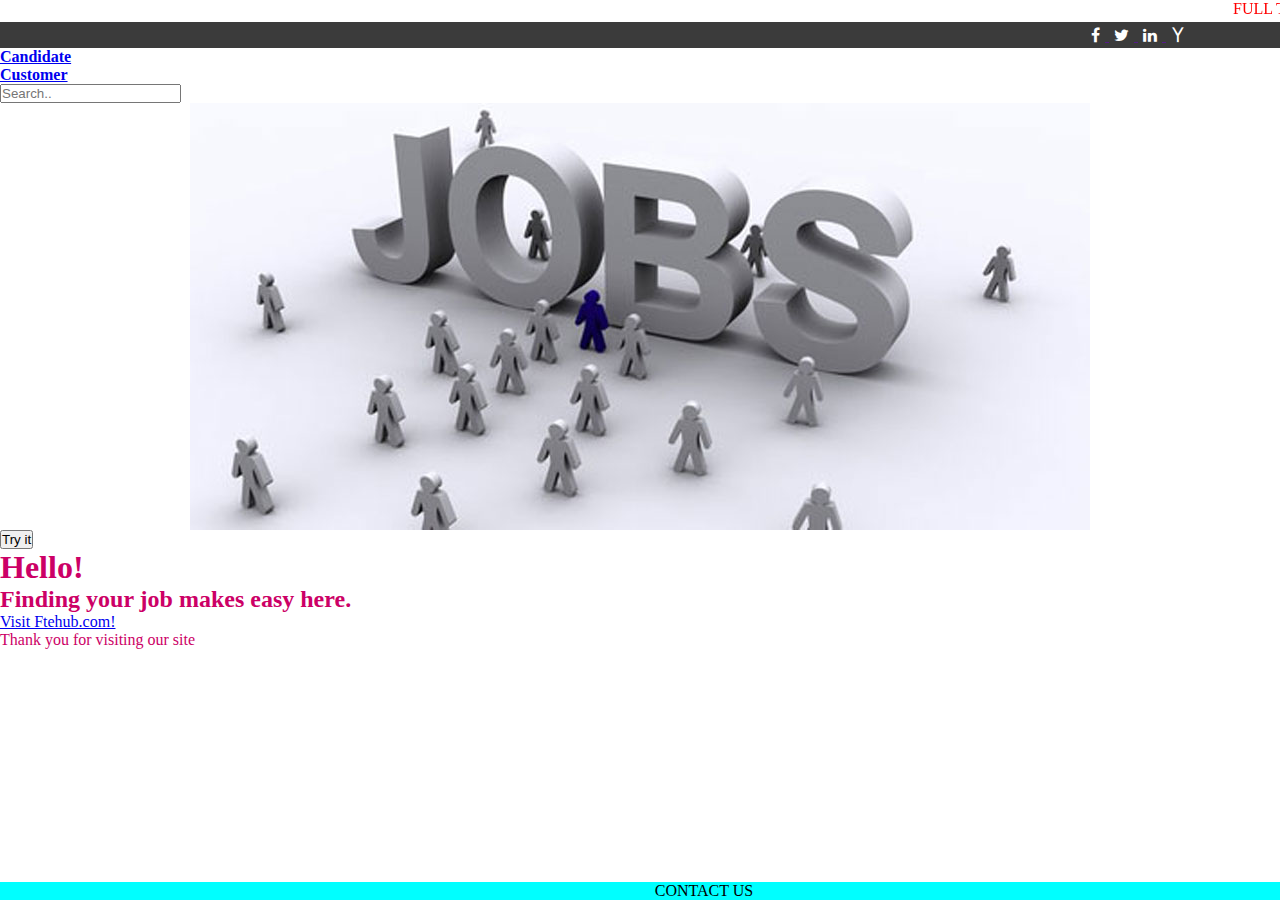
==== ftehub-me/index.html @ 1bfa0b65 "Add files via upload" ====
<!DOCTYPE html>
<html>
<head>
	<title>Ftehub</title>
	<link rel="stylesheet" type="text/css" href="styles/style.css">
	<link rel="stylesheet" type="text/css" href="font-awesome-4.7.0/css/font-awesome.min.css">
</head>
<body>
	<div class="mainbody">
	<marquee>FULL TIME EMPLOYEMENT HUB</marquee>
		<div class="header">
			<div class="top-header">
				<div class="social-icons">
					<a href="">
						<i class="fa fa-facebook" aria-hidden="true"></i>
						</a>
					<a href="">
						<i class="fa fa-twitter" aria-hidden="true"></i>
						</a>
					<a href="">
						<i class="fa fa-linkedin" aria-hidden="true"></i>
						</a>
					<a href="">	
						<i class="fa fa-yahoo" aria-hidden="true"></i>
						</a>
				</div>
				<div style="clear: both;"></div>
				</div>
				</div>

			</div>
		</div>
		
	</div>
	<div>
	<ul class="nav">
			<li><a href="#"><b>Candidate</b></a></li>
			<br>
			<li><a href="#"><b>Customer</b></a></li>
			</br>
			  <input type="text" placeholder="Search..">
			</ul>
			</div>
			<div class="banner">
			<img src="banner2.jpg">
			</div>
			<div class="footer">
			<p>CONTACT US</p>
				
			</div>
			<div class="body">
			<button onclick="myFunction()">Try it</button>

               <script>
                 function myFunction() {
  					alert("I am an alert box!");
					}
				</script>
				<body text="#cc0066">
                   <h1 onclick="myFunction()">Hello!</h1>
                   <onclick="button"<click me></button>
                   <p><h2>Finding your job makes easy here.</h2></p>
                   <p><a href="https://www.ftehub.com">Visit Ftehub.com!</a></p>
                   <p>Thank you for visiting our site</p>
			</div>

</body>
</html>
---- ftehub-me/styles/style.css ----
*{
	margin: 0px;
	padding: 0px; 
}
.mainbody{
	width: 100%;
	color:#ff0000;
	padding-left:0px;
}
.header .top-header{
	background: #3b3b3b;
	padding:  0px 90px;
}
.header .top-header .social-icons{
	float: right;
}
.social-icons .fa{
	color: white;
	padding: 5px;
	font-size: 16px;
}
.nav> li{

	padding: 0px;
	font-size:16px;
	color: white;
	float: left;
}
.banner{
	width: 100%;
	display:block;
	float: center;
	margin: auto;
}
.banner img{
	margin: auto;
	display:table;
}
.footer {
  position: fixed;
  left: 0;
  bottom: 0;
  width: 110%;
  background-color: cyan;
  color: black;
  text-align: center;
}
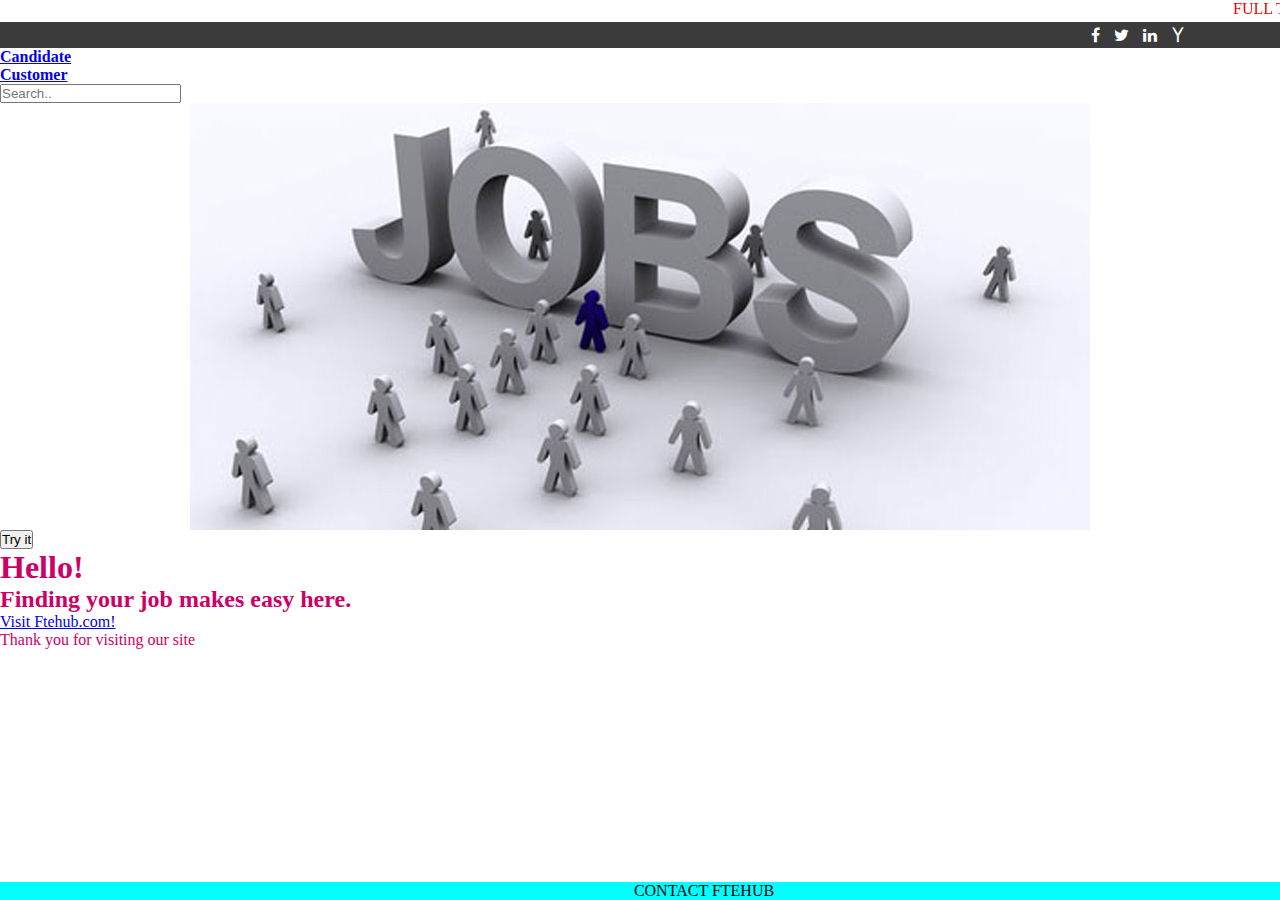
==== commit c71f0dbb: "modified index file" ====
--- a/ftehub-me/index.html
+++ b/ftehub-me/index.html
@@ -45,7 +45,7 @@
 			<img src="banner2.jpg">
 			</div>
 			<div class="footer">
-			<p>CONTACT US</p>
+			<p>CONTACT FTEHUB</p>
 				
 			</div>
 			<div class="body">
